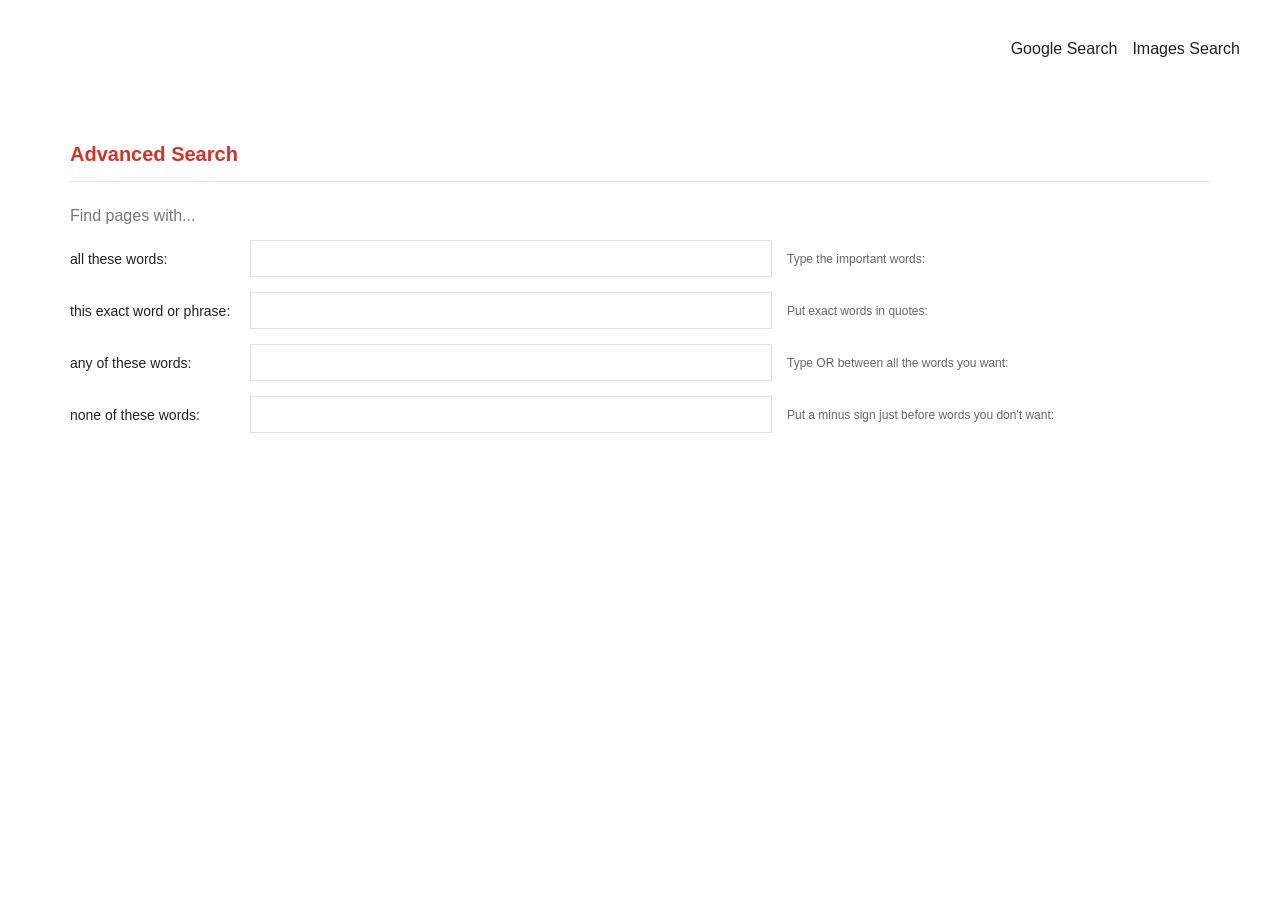
==== advanced.html @ 75f81b6f "submit search" ====
<!DOCTYPE html>
<html lang="en">
    <head>
        <meta charset="UTF-8">
        <meta name="viewport" content="width=device-width, initial-scale=1.0">
        <title>Google Advanced Search</title>
        <link rel="stylesheet" href="style.css">
    </head>
    <body>
        <div class="header">
            <a href="index.html">Google Search</a>
            <a href="images.html">Images Search</a>
        </div>
        
        <div class="advanced-container">
            <h3>Advanced Search</h3>
            <form action="https://www.google.com/search" method="GET">
                <div class="form-section">
                    <h4>Find pages with...</h4>
                    <div class="form-group">
                        <label>all these words:</label>
                        <input type="text" name="as_q" class="advanced-input">
                        <span class="hint">Type the important words: </span>
                    </div>
                    
                    <div class="form-group">
                        <label>this exact word or phrase:</label>
                        <input type="text" name="as_epq" class="advanced-input">
                        <span class="hint">Put exact words in quotes: </span>
                    </div>
                    
                    <div class="form-group">
                        <label>any of these words:</label>
                        <input type="text" name="as_oq" class="advanced-input">
                        <span class="hint">Type OR between all the words you want:</span>
                    </div>
                    
                    <div class="form-group">
                        <label>none of these words:</label>
                        <input type="text" name="as_eq" class="advanced-input">
                        <span class="hint">Put a minus sign just before words you don't want:</span>
                    </div>
                </div>
            </form>
        </div>
    </body>
</html>
---- style.css ----
body {
    font-family: Arial, sans-serif;
    margin: 0;
    padding: 0;
    height: 100vh;
}

.header {
    display: flex;
    justify-content: flex-end;
    padding: 40px;
}

.header a {
    margin-left: 15px;
    text-decoration: none;
    color: #202124;
}

.header a:hover {
    text-decoration: underline;
}

.container {
    display: flex;
    flex-direction: column;
    align-items: center;
    justify-content: center;
    height: 80%;
}

img {
    width: 272px;
    height: 92px;
    margin-bottom: 30px;
}

.search-bar {
    width: 584px;
    height: 44px;
    border-radius: 24px;
    border: 1px solid #dfe1e5;
    padding: 0 20px;
    font-size: 16px;
    margin-bottom: 20px;
}

.search-bar:hover, .search-bar:focus {
    box-shadow: 0 1px 6px rgba(32, 33, 36, 0.28);
    outline: none;
}

.buttons {
    display: flex;
    justify-content: center;
    gap: 10px;
}

.search-button {
    background-color: #f8f9fa;
    border: 1px solid #f8f9fa;
    border-radius: 4px;
    color: #3c4043;
    padding: 10px 16px;
    font-size: 14px;
    cursor: pointer;
}

.search-button:hover {
    border: 1px solid #dadce0;
    box-shadow: 0 1px 1px rgba(0,0,0,0.1);
}

/* Advanced Search Styles */
.advanced-container {
    padding: 20px 40px;
}

.advanced-container h3 {
    color: #d93025;
    font-size: 20px;
    margin: 25px 35px;
}

.form-group {
    display: flex;
    align-items: center;
    margin: 20px 0;
}

.form-group label {
    width: 200px;
    font-size: 14px;
}

.advanced-input {
    width: 500px;
    height: 25px;
    padding: 5px 10px;
    border: 1px solid #dfe1e5;
}

.advanced-input:focus {
    outline: 1px solid #4285f4;
}

.advanced-button {
    background-color: #4d90fe;
    color: white;
    border: none;
    padding: 10px 12px;
    border-radius: 2px;
    font-weight: bold;
    margin-left: 200px;
    cursor: pointer;
}

.advanced-button:hover {
    background-color: #357ae8;
}
.advanced-container {
    padding: 20px 40px;
    max-width: 1140px;
    margin: 0 auto;
}

.advanced-container h3 {
    color: #d93025;
    font-size: 20px;
    margin: 25px 0;
    border-bottom: 1px solid #ebebeb;
    padding-bottom: 15px;
}

.advanced-container h4 {
    color: #777;
    font-size: 16px;
    font-weight: normal;
    margin: 25px 0 15px;
}

.form-section {
    margin-bottom: 30px;
}

.form-group {
    display: flex;
    align-items: center;
    margin: 15px 0;
}

.form-group label {
    width: 180px;
    font-size: 14px;
    color: #222;
}

.advanced-input {
    width: 500px;
    height: 25px;
    padding: 5px 10px;
    border: 1px solid #dfe1e5;
}

.advanced-select {
    width: 520px;
    height: 35px;
    padding: 5px 10px;
    border: 1px solid #dfe1e5;
    background-color: white;
}

.advanced-input:focus, .advanced-select:focus {
    outline: 1px solid #4285f4;
}

.hint {
    font-size: 12px;
    color: #666;
    margin-left: 15px;
    width: 300px;
}

.hint .example {
    font-family: monospace;
    color: #666;
}

.form-actions {
    margin-left: 180px;
    margin-top: 30px;
}

.advanced-button {
    background-color: #4d90fe;
    color: white;
    border: none;
    padding: 10px 12px;
    border-radius: 2px;
    font-weight: bold;
    cursor: pointer;
    font-size: 11px;
    height: 30px;
}

.advanced-button:hover {
    background-color: #357ae8;
}
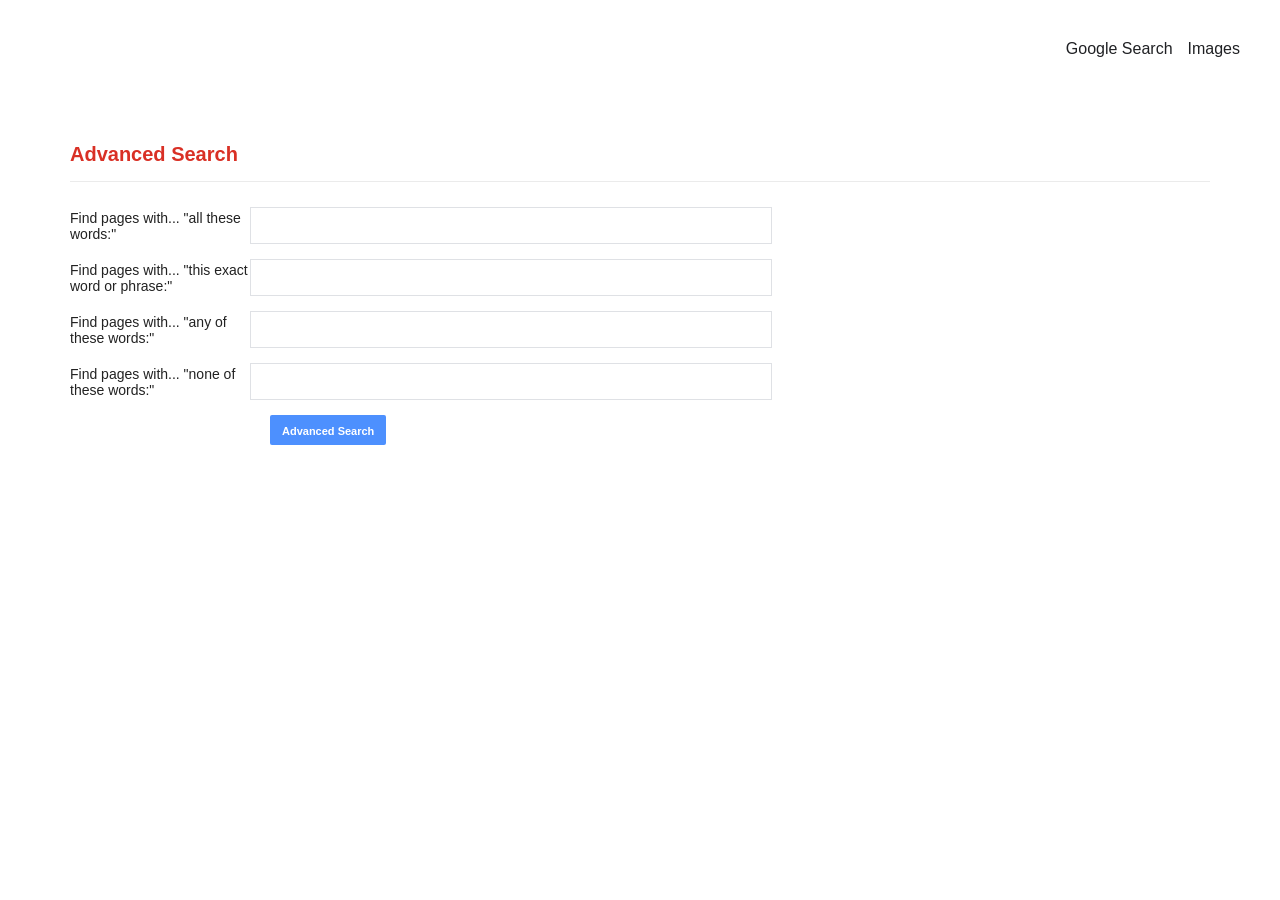
==== commit bc90266f: "Update advanced.html" ====
--- a/advanced.html
+++ b/advanced.html
@@ -1,47 +1,43 @@
 <!DOCTYPE html>
 <html lang="en">
-    <head>
-        <meta charset="UTF-8">
-        <meta name="viewport" content="width=device-width, initial-scale=1.0">
-        <title>Google Advanced Search</title>
-        <link rel="stylesheet" href="style.css">
-    </head>
-    <body>
-        <div class="header">
-            <a href="index.html">Google Search</a>
-            <a href="images.html">Images Search</a>
-        </div>
+<head>
+    <meta charset="UTF-8">
+    <meta name="viewport" content="width=device-width, initial-scale=1.0">
+    <title>Google Advanced Search</title>
+    <link rel="stylesheet" href="style.css">
+</head>
+<body>
+    <div class="header">
+        <a href="index.html">Google Search</a>
+        <a href="images.html">Images</a>
+    </div>
+    
+    <div class="advanced-container">
+        <h3>Advanced Search</h3>
         
-        <div class="advanced-container">
-            <h3>Advanced Search</h3>
-            <form action="https://www.google.com/search" method="GET">
-                <div class="form-section">
-                    <h4>Find pages with...</h4>
-                    <div class="form-group">
-                        <label>all these words:</label>
-                        <input type="text" name="as_q" class="advanced-input">
-                        <span class="hint">Type the important words: </span>
-                    </div>
-                    
-                    <div class="form-group">
-                        <label>this exact word or phrase:</label>
-                        <input type="text" name="as_epq" class="advanced-input">
-                        <span class="hint">Put exact words in quotes: </span>
-                    </div>
-                    
-                    <div class="form-group">
-                        <label>any of these words:</label>
-                        <input type="text" name="as_oq" class="advanced-input">
-                        <span class="hint">Type OR between all the words you want:</span>
-                    </div>
-                    
-                    <div class="form-group">
-                        <label>none of these words:</label>
-                        <input type="text" name="as_eq" class="advanced-input">
-                        <span class="hint">Put a minus sign just before words you don't want:</span>
-                    </div>
-                </div>
-            </form>
-        </div>
-    </body>
-</html>+        <form action="https://www.google.com/search" method="GET">
+            <div class="form-group">
+                <label>Find pages with... "all these words:"</label>
+                <input type="text" name="as_q" class="advanced-input">
+            </div>
+            
+            <div class="form-group">
+                <label>Find pages with... "this exact word or phrase:"</label>
+                <input type="text" name="as_epq" class="advanced-input">
+            </div>
+            
+            <div class="form-group">
+                <label>Find pages with... "any of these words:"</label>
+                <input type="text" name="as_oq" class="advanced-input">
+            </div>
+            
+            <div class="form-group">
+                <label>Find pages with... "none of these words:"</label>
+                <input type="text" name="as_eq" class="advanced-input">
+            </div>
+            
+            <input type="submit" value="Advanced Search" class="advanced-button">
+        </form>
+    </div>
+</body>
+</html>
